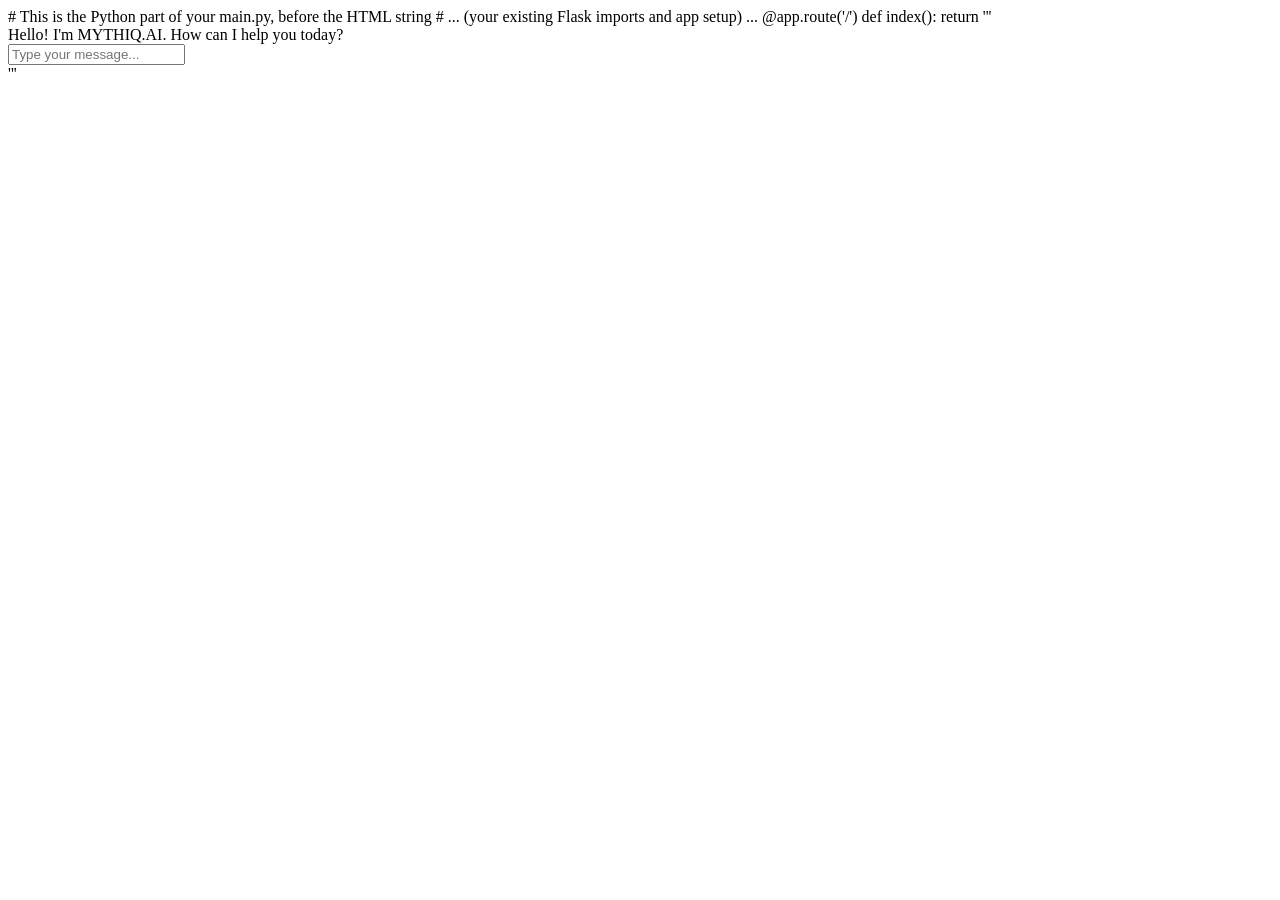
==== branches/templates/index.html @ bdf62cea "Create index.html" ====
# This is the Python part of your main.py, before the HTML string
# ... (your existing Flask imports and app setup) ...

@app.route('/')
def index():
    return '''
    <!DOCTYPE html>
    <html>
    <head>
        <title>MYTHIQ.AI</title>
        <style>
            /* ... your existing CSS ... */
        </style>
    </head>
    <body>
        <div class="chat-container">
            <div class="chat-box" id="chat-box">
                <!-- Chat messages will appear here -->
            </div>
            <input type="text" id="user-input" placeholder="Type your message...">
        </div>

        <script>
            // Helper function to display messages in the chat box
            function displayMessage(message, sender) {
                const chatBox = document.getElementById('chat-box');
                const messageElement = document.createElement('div');
                messageElement.classList.add('chat-message', sender);
                messageElement.innerHTML = message; // Use innerHTML to render bold/emojis
                chatBox.appendChild(messageElement);
                chatBox.scrollTop = chatBox.scrollHeight; // Auto-scroll to bottom
            }

            function displayUserMessage(message) {
                displayMessage(message, 'user');
            }

            function displayBotMessage(message) {
                displayMessage(message, 'bot');
            }

            // Function to detect if a query is a math problem
            function isMathQuery(query) {
                const lowerQuery = query.toLowerCase();
                // Simple regex to detect common math operations or keywords
                return /[0-9+\-*/=^()]/.test(lowerQuery) ||
                       lowerQuery.includes('solve') ||
                       lowerQuery.includes('calculate') ||
                       lowerQuery.includes('math') ||
                       lowerQuery.includes('derivative') ||
                       lowerQuery.includes('integral');
            }

            // 🧮 WORKING MATH SOLVER CONNECTION - NEW CODE STARTS HERE
            async function solveMathProblem(question) {
                try {
                    const response = await fetch("/api/solve-math", {
                        method: "POST",
                        headers: { "Content-Type": "application/json" },
                        body: JSON.stringify({ question: question })
                    });
                    
                    const data = await response.json();
                    if (data.success) {
                        return `🧮 **Solution:** ${data.result}`;
                    } else {
                        // If backend returns an error, display it
                        return `❌ **Error:** ${data.error || "An unknown error occurred"}`;
                    }
                } catch (error) {
                    // Catch network errors or issues reaching the backend
                    console.error("Math solver fetch error:", error);
                    return `❌ **Connection Error:** Could not reach math solver. Please check server logs.`;
                }
            }
            // 🧮 WORKING MATH SOLVER CONNECTION - NEW CODE ENDS HERE

            // Event listener for user input
            document.getElementById('user-input').addEventListener('keypress', async function(e) {
                if (e.key === 'Enter') {
                    const userInput = this.value;
                    if (userInput.trim() === '') return;

                    displayUserMessage(userInput);
                    this.value = ''; // Clear input field

                    // Check if it's a math query
                    if (isMathQuery(userInput)) {
                        displayBotMessage("🧮 Solving..."); // Show a "solving" message
                        const solution = await solveMathProblem(userInput);
                        displayBotMessage(solution);
                        return; // Stop further processing for math queries
                    }

                    // --- Existing chat/knowledge handling (if any) would go here ---
                    // For now, a generic response if not math
                    displayBotMessage("I'm not sure how to respond to that yet. Try a math problem!");
                }
            });

            // Initial welcome message
            window.onload = function() {
                displayBotMessage("Hello! I'm MYTHIQ.AI. How can I help you today?");
            };
        </script>
    </body>
    </html>
    '''
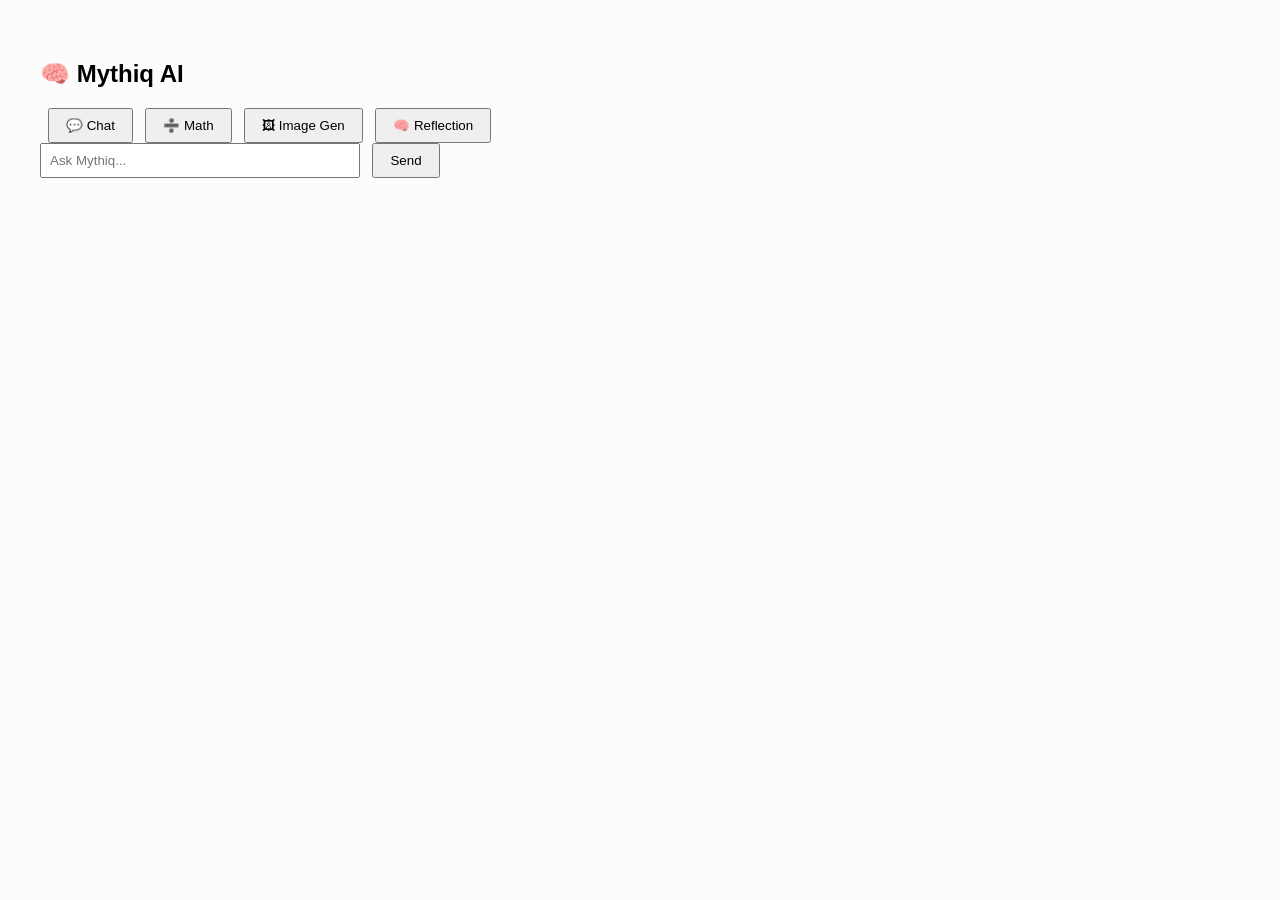
==== commit 88831633: "Update index.html" ====
--- a/branches/templates/index.html
+++ b/branches/templates/index.html
@@ -1,108 +1,29 @@
-# This is the Python part of your main.py, before the HTML string
-# ... (your existing Flask imports and app setup) ...
+<!DOCTYPE html>
+<html lang="en">
+<head>
+  <meta charset="UTF-8" />
+  <title>Mythiq AI</title>
+  <link rel="stylesheet" href="/static/styles.css" />
+</head>
+<body>
+  <aside id="sidebar">
+    <h2>🧠 Mythiq AI</h2>
+    <nav>
+      <button class="nav-btn" data-mode="chat">💬 Chat</button>
+      <button class="nav-btn" data-mode="math">➗ Math</button>
+      <button class="nav-btn" data-mode="image">🖼 Image Gen</button>
+      <button class="nav-btn" data-mode="reflect">🧠 Reflection</button>
+    </nav>
+  </aside>
 
-@app.route('/')
-def index():
-    return '''
-    <!DOCTYPE html>
-    <html>
-    <head>
-        <title>MYTHIQ.AI</title>
-        <style>
-            /* ... your existing CSS ... */
-        </style>
-    </head>
-    <body>
-        <div class="chat-container">
-            <div class="chat-box" id="chat-box">
-                <!-- Chat messages will appear here -->
-            </div>
-            <input type="text" id="user-input" placeholder="Type your message...">
-        </div>
+  <main id="main-panel">
+    <div id="chat-log"></div>
+    <div id="input-bar">
+      <input id="user-input" placeholder="Ask Mythiq..." />
+      <button id="send-btn">Send</button>
+    </div>
+  </main>
 
-        <script>
-            // Helper function to display messages in the chat box
-            function displayMessage(message, sender) {
-                const chatBox = document.getElementById('chat-box');
-                const messageElement = document.createElement('div');
-                messageElement.classList.add('chat-message', sender);
-                messageElement.innerHTML = message; // Use innerHTML to render bold/emojis
-                chatBox.appendChild(messageElement);
-                chatBox.scrollTop = chatBox.scrollHeight; // Auto-scroll to bottom
-            }
-
-            function displayUserMessage(message) {
-                displayMessage(message, 'user');
-            }
-
-            function displayBotMessage(message) {
-                displayMessage(message, 'bot');
-            }
-
-            // Function to detect if a query is a math problem
-            function isMathQuery(query) {
-                const lowerQuery = query.toLowerCase();
-                // Simple regex to detect common math operations or keywords
-                return /[0-9+\-*/=^()]/.test(lowerQuery) ||
-                       lowerQuery.includes('solve') ||
-                       lowerQuery.includes('calculate') ||
-                       lowerQuery.includes('math') ||
-                       lowerQuery.includes('derivative') ||
-                       lowerQuery.includes('integral');
-            }
-
-            // 🧮 WORKING MATH SOLVER CONNECTION - NEW CODE STARTS HERE
-            async function solveMathProblem(question) {
-                try {
-                    const response = await fetch("/api/solve-math", {
-                        method: "POST",
-                        headers: { "Content-Type": "application/json" },
-                        body: JSON.stringify({ question: question })
-                    });
-                    
-                    const data = await response.json();
-                    if (data.success) {
-                        return `🧮 **Solution:** ${data.result}`;
-                    } else {
-                        // If backend returns an error, display it
-                        return `❌ **Error:** ${data.error || "An unknown error occurred"}`;
-                    }
-                } catch (error) {
-                    // Catch network errors or issues reaching the backend
-                    console.error("Math solver fetch error:", error);
-                    return `❌ **Connection Error:** Could not reach math solver. Please check server logs.`;
-                }
-            }
-            // 🧮 WORKING MATH SOLVER CONNECTION - NEW CODE ENDS HERE
-
-            // Event listener for user input
-            document.getElementById('user-input').addEventListener('keypress', async function(e) {
-                if (e.key === 'Enter') {
-                    const userInput = this.value;
-                    if (userInput.trim() === '') return;
-
-                    displayUserMessage(userInput);
-                    this.value = ''; // Clear input field
-
-                    // Check if it's a math query
-                    if (isMathQuery(userInput)) {
-                        displayBotMessage("🧮 Solving..."); // Show a "solving" message
-                        const solution = await solveMathProblem(userInput);
-                        displayBotMessage(solution);
-                        return; // Stop further processing for math queries
-                    }
-
-                    // --- Existing chat/knowledge handling (if any) would go here ---
-                    // For now, a generic response if not math
-                    displayBotMessage("I'm not sure how to respond to that yet. Try a math problem!");
-                }
-            });
-
-            // Initial welcome message
-            window.onload = function() {
-                displayBotMessage("Hello! I'm MYTHIQ.AI. How can I help you today?");
-            };
-        </script>
-    </body>
-    </html>
-    '''
+  <script src="/static/main.js"></script>
+</body>
+</html>
--- a/static/styles.css
+++ b/static/styles.css
@@ -0,0 +1,20 @@
+body {
+  font-family: sans-serif;
+  padding: 2rem;
+  background: #fcfcfc;
+}
+input {
+  padding: 0.5rem;
+  width: 300px;
+}
+button {
+  margin-left: 0.5rem;
+  padding: 0.5rem 1rem;
+}
+pre {
+  background: #f4f4f4;
+  padding: 0.75rem;
+}
+section {
+  margin-bottom: 2rem;
+}
